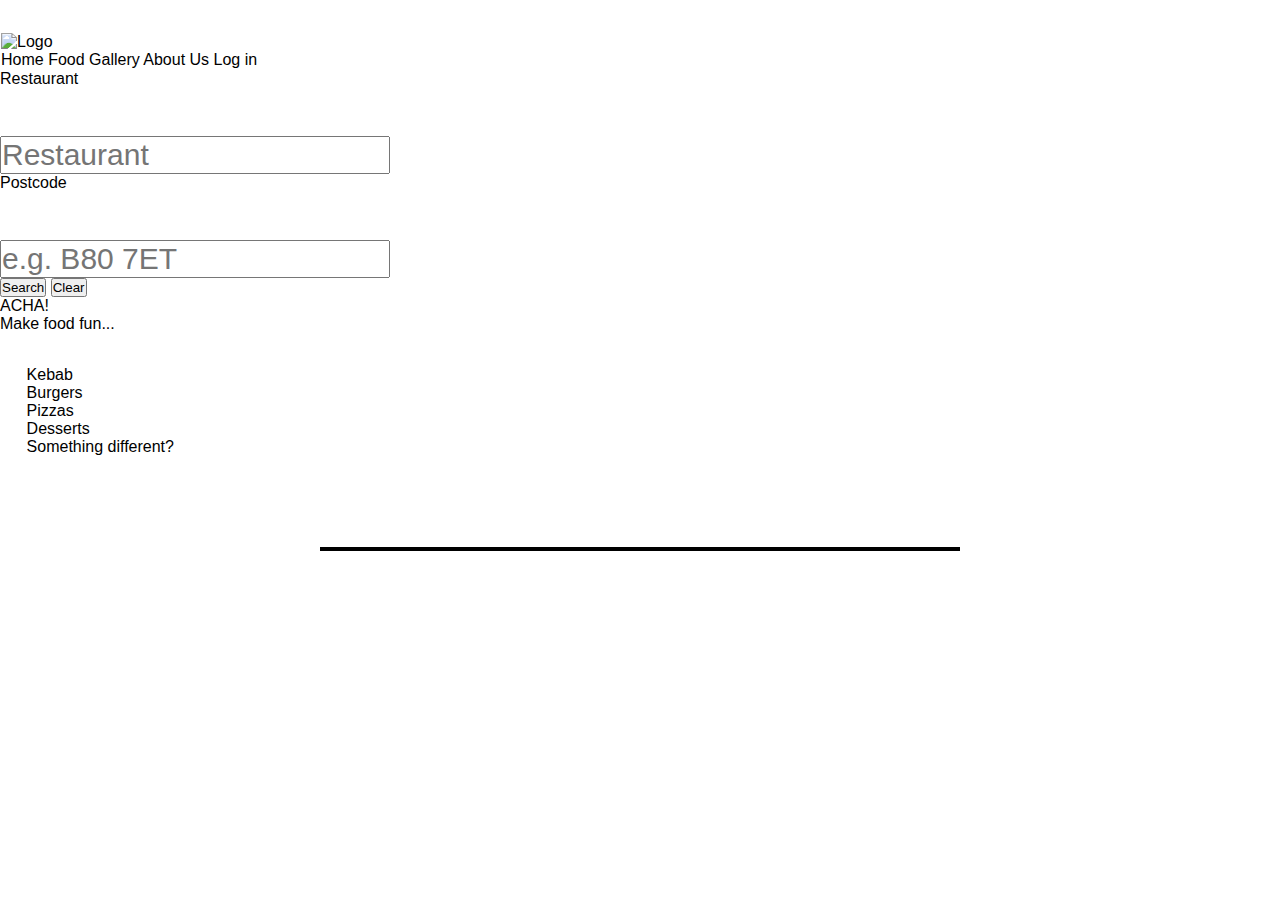
==== index4.html @ 0db6db86 "edited search and clear button and shop and postcode search" ====
<!DOCTYPE html>
<html lang="en">
<head>
    <meta charset="UTF-8">
    <meta http-equiv="X-UA-Compatible" content="IE=edge">
    <meta name="viewport" content="width=device-width, initial-scale=1.0">
    <link rel="stylesheet" href="./assets/css/style.css">
    <script src="https://cdnjs.cloudflare.com/ajax/libs/moment.js/2.29.1/moment.min.js" integrity="sha512-qTXRIMyZIFb8iQcfjXWCO8+M5Tbc38Qi5WzdPOYZHIlZpzBHG3L3by84BBBOiRGiEb7KKtAOAs5qYdUiZiQNNQ==" crossorigin="anonymous" referrerpolicy="no-referrer"></script>
    <script src="https://code.jquery.com/jquery-3.6.0.js"></script>
    <script src="https://code.jquery.com/ui/1.13.0/jquery-ui.js"></script>
    <!-- Bulma link-->
    <link rel="stylesheet" href="https://cdn.jsdelivr.net/npm/bulma@0.9.3/css/bulma.min.css">

    <title>ACHA 5 Foods</title>
    

</head>
<body>
  <!-- This is hero and nav bar, still needs work-->
    <section class="hero is-link is-full height">
        <div class="hero-head">
          <nav class="navbar">
            <div class="container">
              <div class="navbar-brand">
                <a class="navbar-item">
                    <img src="https://tse2.mm.bing.net/th?id=OIP.xx6o-5gQTy1nZvKbju0ifAHaHa&pid=Api&P=0&w=177&h=177" width="112" height="28" alt="Logo">
                </a>
                <span class="navbar-burger" data-target="navbarMenuHeroB">
                  <span></span>
                  <span></span>
                  <span></span>
                </span>
              </div>
              <div id="navbarMenuHeroB" class="navbar-menu">
                <div class="navbar-end">
                  <a class="navbar-item is-active">
                    Home
                  </a>
                  <a class="navbar-item">
                    Food Gallery
                  </a>
                  <a class="navbar-item">
                    About Us
                  </a>
                  <span class="navbar-item">
                    <a class="button is-info is-inverted">
                      <span class="icon">
                        <i class="fab fa-github"></i>
                      </span>
                      <span>Log in</span>
                    </a>
                  </span>
                </div>
              </div>
            </div>
          </nav>
        </div>
 <!--shop search and postcode entry-->
        <div class="field">
          <label class="label">Restaurant</label>
          <div class="control">
            <input class="input is-normal is-danger" type="text" id="recNames" placeholder="Restaurant">
  
          </div>
        </div>
       
        <div class="field">
          <label class="label">Postcode</label>
          <div class="control">
            <input class="input is-normal is-danger" type="text"  id="postcodeSearch" placeholder="e.g. B80 7ET">
 
            <br>
            <div class="buttons are-medium">
              <button class="button" type="submit" value="search" id="searchBtn">Search</button>
              <button class="button" type="submit" value="search" id="clearBtn">Clear</button>
            </div>
          </div>
          </div>
        </div>
      
        <div class="hero-body">
          <div class="container has-text-centered">
            <p class="title">
              ACHA! 
            </p>
            <p class="subtitle">
              Make food fun...
            </p>
          </div>
        </div>
  
   
      <!-- Food selection buttons -->
    <div class="hero-foot">
    <nav class="tabs has-addons is-centered">
      <div class="container">
        <ul>
          <li class="" id="kebab"><a>Kebab</a></li>
          <li class="" id="burgers"><a>Burgers</a></li>
          <li class="" id="pizza"><a>Pizzas</a></li>
          <li class="" id="desserts"><a>Desserts</a></li>
          <li class="" id=""><a>Something different?</a></li>
          
        </ul>
      </div>
    </nav>
  </div>
</section>

<section class="data" id= "fetchInfo"> 
</section>  





    
        
        

 
        
    <!-- Here either pictures or list of restaurants when above button is clicked -->
     <!---  <div class="card">
        <div class="card-image">
          <figure class="image is-4by3">
            <img src="https://bulma.io/images/placeholders/1280x960.png" alt="Placeholder image">
          </figure>
        </div>
      </div> -->

     <!-- Information footer --> 
     <!-- <footer class="footer">
        <div class="content has-text-centered">
          <p>
            <strong>Bulma</strong> by <a href="https://jgthms.com">Jeremy Thomas</a>. The source code is licensed
            <a href="http://opensource.org/licenses/mit-license.php">MIT</a>. The website content
            is licensed <a href="http://creativecommons.org/licenses/by-nc-sa/4.0/">CC BY NC SA 4.0</a>.
          </p>
        </div>
      </footer> --> 






<script src="assets/js/script.js"></script>
</body>
</html>
---- assets/css/style.css ----
body {
  padding: 0;
  margin: 0;
}

header {
  display: flex;
  flex-direction: row;
  justify-content: space-between;
  margin-bottom: 5vh;
}

input {
  margin-top: 3rem;
  font-size: 30px;
}

form {
  margin-left: 6rem;
}


nav {
  margin-right: 3rem;
  margin-top: 2rem;
  padding: 1px;
}

.links {
  list-style: none;
  display: flex;
  font-size: 25px;
}

li a {
  text-decoration: none;
  color: black;
  margin-left: 2vw;
}

li a:hover {
  color: orange;
}

.container {
  display: flex;
  flex-direction: column;
}

.dishes {
  display: flex;
  justify-content: space-evenly;
}

.foodTypes {
  font-size: 30px;
  padding: 2vh 2vw;
  border-radius: 25%;
  border: 2px solid black;
  cursor: pointer;
}

.foodTypes:hover {
  color: orange;
}

.data {
  font-size: 30px;
  border: 2px solid black;
  width: 50%;
  margin: 0 auto;
  margin-top: 10vh;
  /* padding: 20vh 2vw; */
}

* {
  padding: 0;
  margin: 0;
  box-sizing: border-box;
  font-family: Arial, Helvetica, sans-serif;
}
.footer-container {
  background-color: #212121;
  padding-bottom: 4rem;
}

.footer {
  width: 60%;
  height: 25vh;
  background-color: #212329;
  color: white;
  display: flex;
  justify-content: center;
  flex-wrap: wrap;
  margin: 0 auto;
  padding: 0%;
}

.footer-heading {
  display: flex;
  flex-direction: column;
  margin-right: 4rem;
}

.footer-heading h2 {
  margin-bottom: 2rem;
}

.footer-heading a {
  color: silver;
  text-decoration: none;
  margin-bottom: 0.5rem;
}

.footer-heading a:hover {
  color: red;
  transition: 0.3s ease-out;
}

.footer-email-form h2 {
  margin-bottom: 2rem;
}

#footer-email {
  width: 250px;
  height: 40px;
  border-radius: 4px;
  outline: none;
  border: none;
  padding-left: 0.5rem;
  font-size: 1rem;
  margin-bottom: 1rem;
}

#footer-email::placeholder {
  color: lightgray;
}

#footer-email-btn {
  width: 100px;
  height: 40px;
  border-radius: 4px;
  background-color: red;
  outline: none;
  border: none;
  color: silver;
  font-size: 1rem;
}

#fetchInfo {
  background-color: pink;
  font-size: 15px;
}

.list-group-item {
  list-style: none;
  padding: 10px;
}

.box {
  background-color: red;
  width: 50rem;
}

.tabs {
  justify-content: center;
}
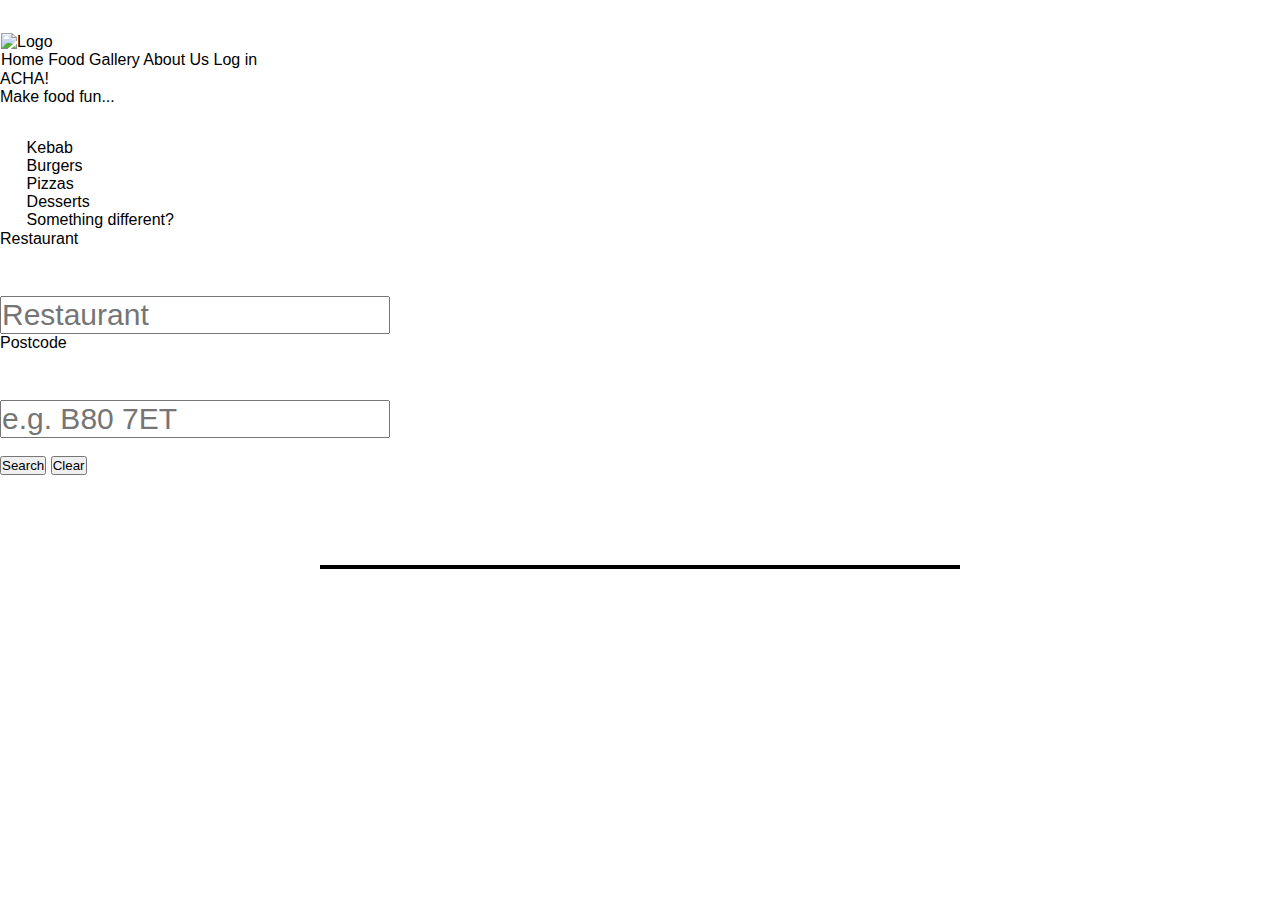
==== commit fe2b17dc: "file structure change" ====
--- a/index4.html
+++ b/index4.html
@@ -16,6 +16,14 @@
 
 </head>
 <body>
+
+  
+  
+  
+  
+
+
+  
   <!-- This is hero and nav bar, still needs work-->
     <section class="hero is-link is-full height">
         <div class="hero-head">
@@ -55,28 +63,7 @@
             </div>
           </nav>
         </div>
- <!--shop search and postcode entry-->
-        <div class="field">
-          <label class="label">Restaurant</label>
-          <div class="control">
-            <input class="input is-normal is-danger" type="text" id="recNames" placeholder="Restaurant">
-  
-          </div>
-        </div>
-       
-        <div class="field">
-          <label class="label">Postcode</label>
-          <div class="control">
-            <input class="input is-normal is-danger" type="text"  id="postcodeSearch" placeholder="e.g. B80 7ET">
- 
-            <br>
-            <div class="buttons are-medium">
-              <button class="button" type="submit" value="search" id="searchBtn">Search</button>
-              <button class="button" type="submit" value="search" id="clearBtn">Clear</button>
-            </div>
-          </div>
-          </div>
-        </div>
+
       
         <div class="hero-body">
           <div class="container has-text-centered">
@@ -88,11 +75,11 @@
             </p>
           </div>
         </div>
-  
-   
+
+     
       <!-- Food selection buttons -->
     <div class="hero-foot">
-    <nav class="tabs has-addons is-centered">
+    <nav class="tabs is-boxed has-addons is-centered">
       <div class="container">
         <ul>
           <li class="" id="kebab"><a>Kebab</a></li>
@@ -106,6 +93,28 @@
     </nav>
   </div>
 </section>
+
+ <!--shop search and postcode entry-->
+ <div class="field">
+  <label class="label">Restaurant</label>
+  <div class="control">
+    <input class="input is-normal is-link" type="text" id="recNames" placeholder="Restaurant">
+
+  </div>
+</div>
+
+<div class="field">
+  <label class="label">Postcode</label>
+  <div class="control">
+    <input class="input is-normal is-link" type="text"  id="postcodeSearch" placeholder="e.g. B80 7ET">
+  </div>
+    <br>
+    <div class="buttons are-medium has-addons is-centered">
+      <button class="button" type="submit" value="search" id="searchBtn">Search</button>
+      <button class="button" type="submit" value="search" id="clearBtn">Clear</button>
+    </div>
+  </div>
+</div>
 
 <section class="data" id= "fetchInfo"> 
 </section>  
--- a/assets/css/style.css
+++ b/assets/css/style.css
@@ -165,3 +165,17 @@
 .tabs {
   justify-content: center;
 }
+
+.shopSearch {
+margin-left: 100rem;
+
+}
+
+.header-img {
+  background-image: url("http://orig14.deviantart.net/7584/f/2015/181/2/7/flat_mountains_landscape_by_ggiuliafilippini-d8zdbco.jpg");
+  background-position: center center;
+  background-repeat: no-repeat;
+  background-attachment: fixed;
+  background-size: cover;
+  background-color: #999;
+}